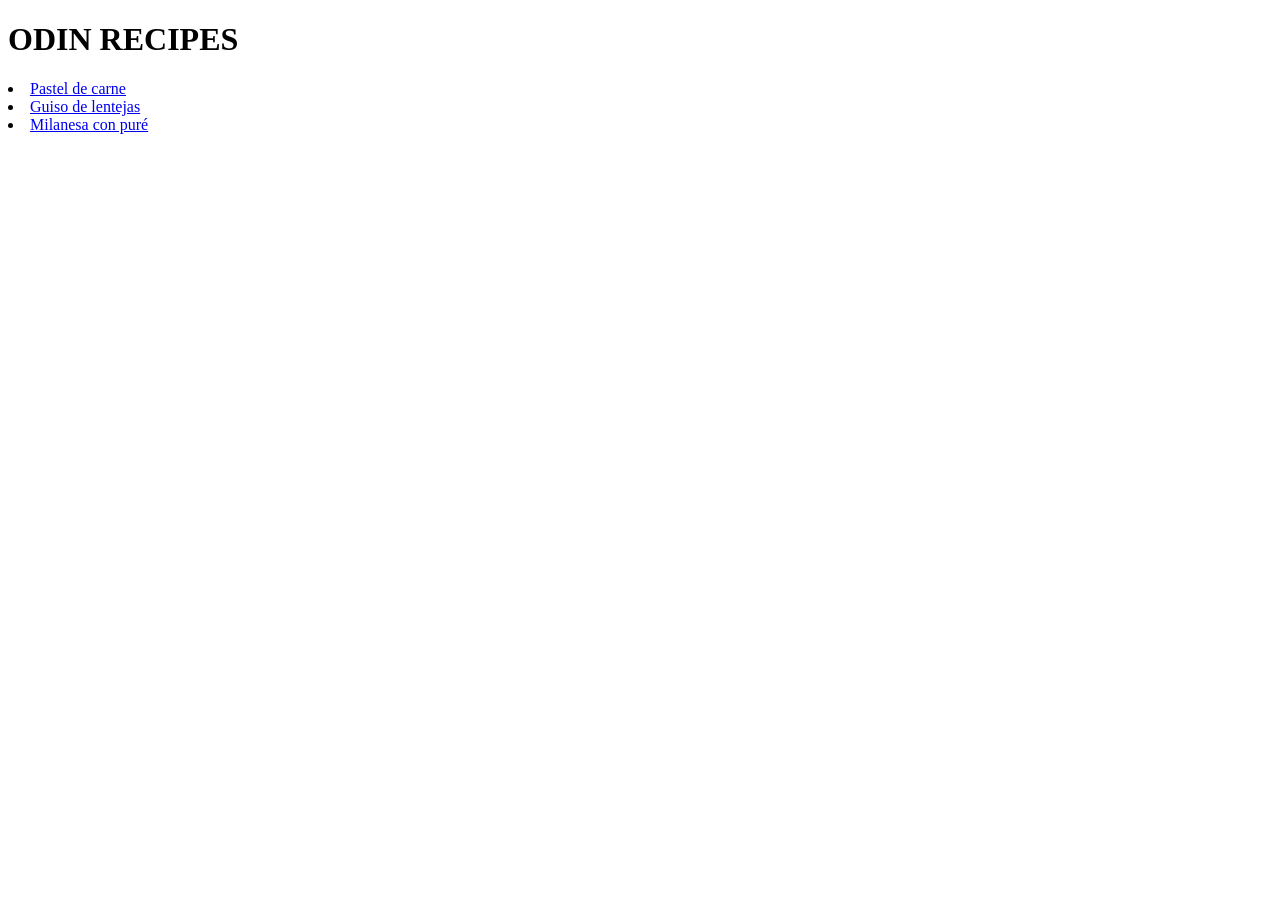
==== index.html @ 58add67d "cambie el nombre de INDEX.html a index.html" ====
<!DOCTYPE html>
<html lang="es">
<head>
    <meta charset="UTF-8">
    <meta name="viewport" content="width=device-width, initial-scale=1.0">
    <title>Odin recipes</title>
</head>
<body>
    <h1>ODIN RECIPES</h1>
        <lu>
            <li><a href="recipes/pastel_de_carne.html">Pastel de carne</a></li>
            <li><a href="recipes/guiso_de_lentejas.html">Guiso de lentejas</a></li>
            <li><a href="recipes/milanesa_con_pure.html">Milanesa con puré</a></li>
        </lu>

</body>
</html>
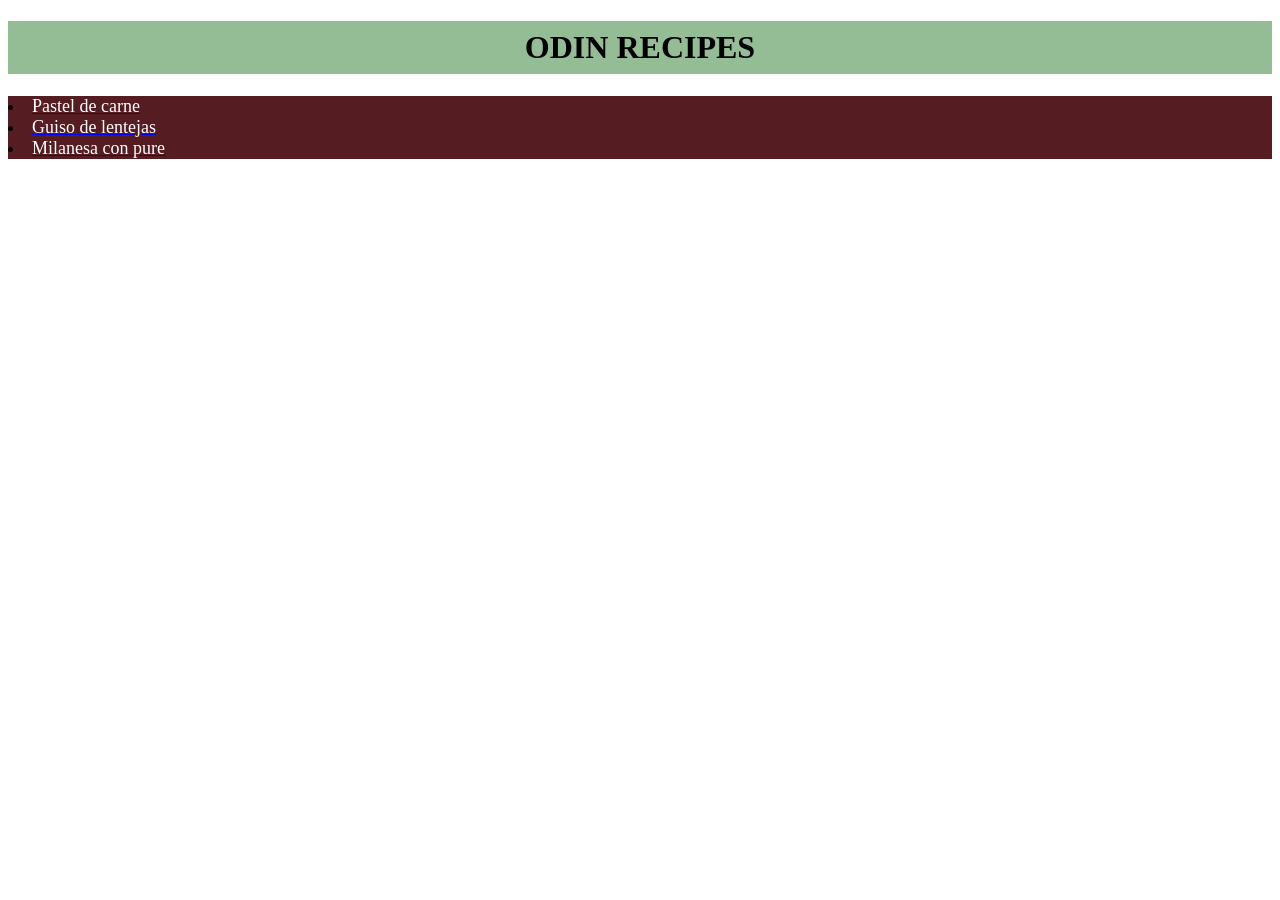
==== commit 665c079a: "Cree el archivo CSS y estoy haciendos DIVs en el html" ====
--- a/index.html
+++ b/index.html
@@ -3,15 +3,30 @@
 <head>
     <meta charset="UTF-8">
     <meta name="viewport" content="width=device-width, initial-scale=1.0">
+    <link rel="stylesheet" href="style.css">
     <title>Odin recipes</title>
 </head>
 <body>
-    <h1>ODIN RECIPES</h1>
+    <div>
+        <h1 class="titulo">ODIN RECIPES</h1>
+    </div>
+    
+    <div class="lista">
         <lu>
-            <li><a href="recipes/pastel_de_carne.html">Pastel de carne</a></li>
-            <li><a href="recipes/guiso_de_lentejas.html">Guiso de lentejas</a></li>
-            <li><a href="recipes/milanesa_con_pure.html">Milanesa con puré</a></li>
+            <div>
+                <li><a href="recipes/pastel_de_carne.html"><span class="span">Pastel de carne</span></a></li>
+            <div>
+                <li><a href="recipes/guiso_de_lentejas.html"><span class="span">Guiso de lentejas</span></a></li>
+            </div>
+            
+            <div>
+                <li><a href="recipes/milanesa_con_pure.html"><span class="span">Milanesa con pure</span></a></li>
+
+            </div>
+            
         </lu>
+    </div>
+        
 
 </body>
 </html>
--- a/style.css
+++ b/style.css
@@ -0,0 +1,14 @@
+.titulo {
+    background-color: #95bd95;
+    text-align: center;
+    padding: 8px;
+}
+
+.lista {
+    background-color: #551d21;
+    font-size: 18px;
+}
+
+.span {
+    color: white;
+}
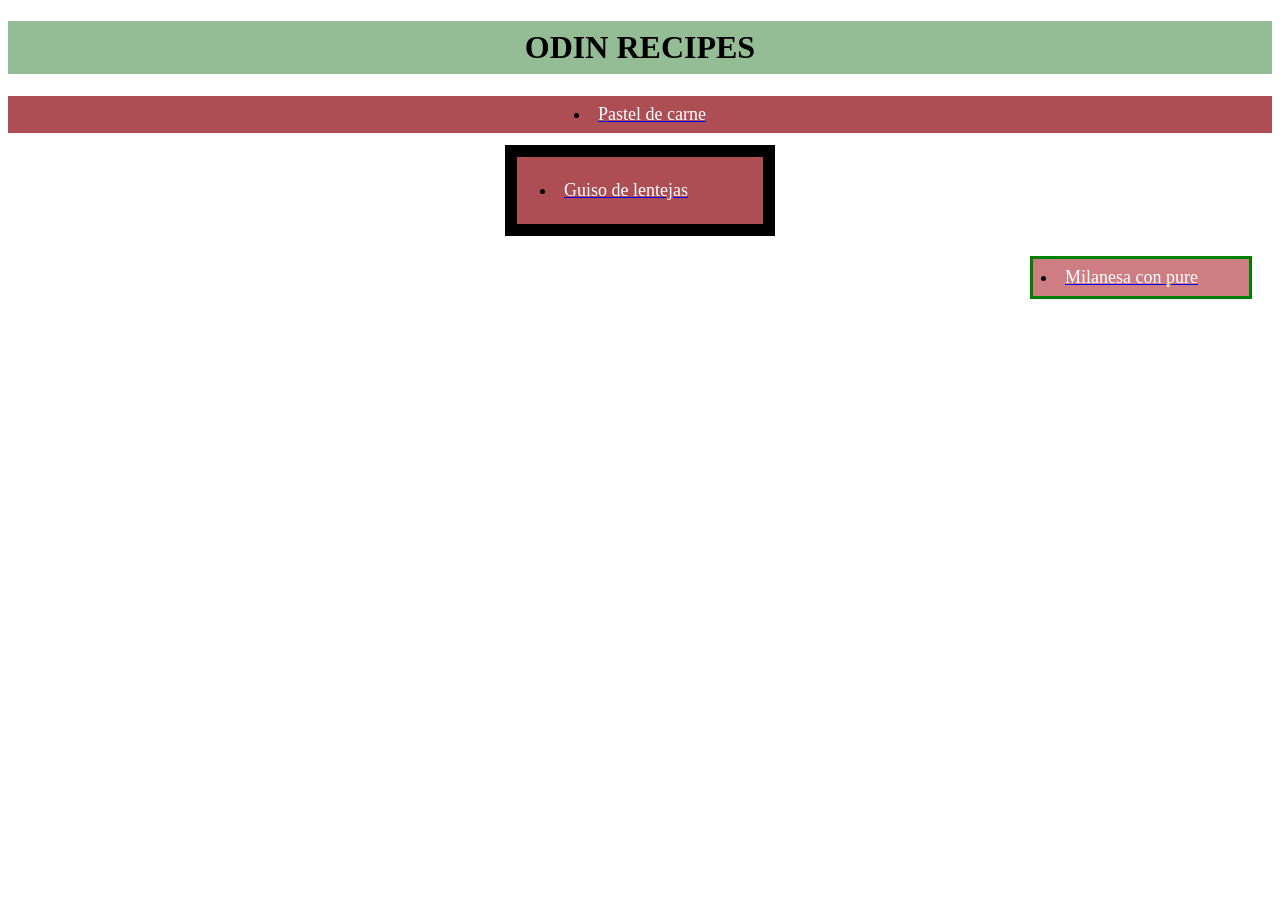
==== commit d24dd9c7: "agregue mas cambios al css" ====
--- a/index.html
+++ b/index.html
@@ -13,15 +13,15 @@
     
     <div class="lista">
         <lu>
-            <div>
+            <div class="div1">
                 <li><a href="recipes/pastel_de_carne.html"><span class="span">Pastel de carne</span></a></li>
-            <div>
+            </div>    
+            <div class="div2">
                 <li><a href="recipes/guiso_de_lentejas.html"><span class="span">Guiso de lentejas</span></a></li>
             </div>
             
-            <div>
+            <div class="div3">
                 <li><a href="recipes/milanesa_con_pure.html"><span class="span">Milanesa con pure</span></a></li>
-
             </div>
             
         </lu>
--- a/style.css
+++ b/style.css
@@ -5,10 +5,42 @@
 }
 
 .lista {
-    background-color: #551d21;
     font-size: 18px;
 }
 
 .span {
     color: white;
+}
+
+
+.div1,
+.div2,
+.div3 {
+    background-color: #ad4e54;
+}
+
+.div1 {
+    padding: 8px;
+    border: 4px;
+    text-align: center;
+}
+
+.div2 {
+    border: 12px solid;
+    margin: 12px;
+    padding: 23px;
+    width: 200px;
+    margin-left: auto;
+    margin-right: auto;
+
+}
+
+.div3 {
+    padding: 8px;
+    background-color: #ce7d83;
+    border: solid green;
+    margin: 20px;
+    align-items: end;
+    width: 200px;
+    margin-left: auto;
 }
